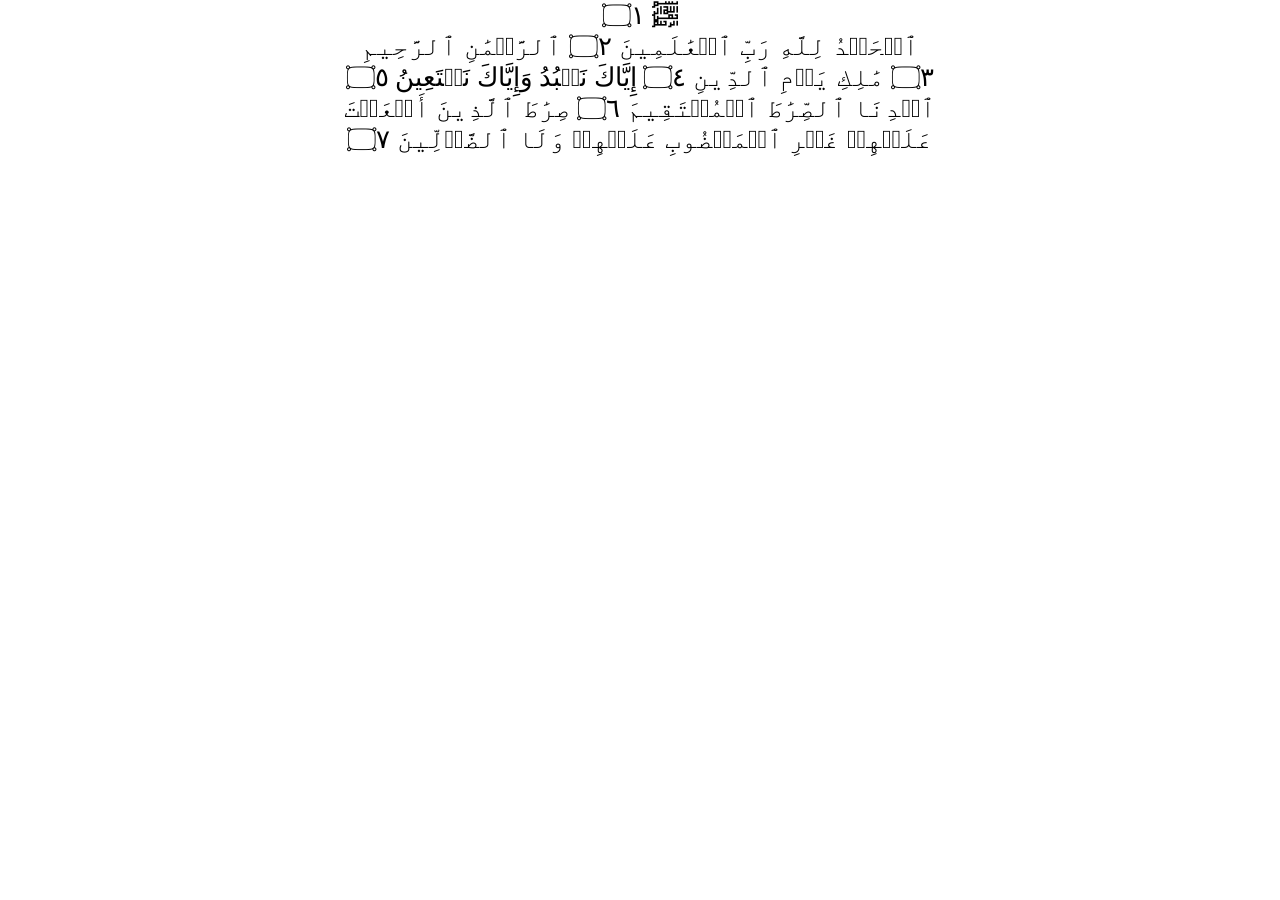
==== fatiha-colored.html @ 1ae3e12b "Use the TTF files This ensures they are kept up to date, and they are just test files so don’t need " ====
<html>
  <head>
    <meta http-equiv="content-type" content="text/html; charset=UTF-8">
    <meta charset="UTF-8">
    <style>
      @font-face {
        font-family: AmiriQuran;
        font-style: normal;
        font-weight: 400;
        src: url('amiri-quran-colored.ttf') format('truetype');
      }
      body {
        direction: rtl;
        text-align: center;
        font-family: AmiriQuran;
        font-size: 26px;
        width: 600px;
        margin: auto;
      }
    </style>
  </head>
  <body>
    <p>
    ﷽ ۝١
    <br>
    ٱلۡحَمۡدُ لِلَّهِ رَبِّ ٱلۡعَٰلَمِینَ ۝٢ ٱلرَّحۡمَٰنِ ٱلرَّحِیمِ ۝٣ 
مَٰلِكِ یَوۡمِ ٱلدِّینِ ۝٤ إِیَّاكَ نَعۡبُدُ وَإِیَّاكَ نَسۡتَعِینُ ۝٥ 
ٱهۡدِنَا ٱلصِّرَٰطَ ٱلۡمُسۡتَقِیمَ ۝٦ صِرَٰطَ ٱلَّذِینَ أَنۡعَمۡتَ 
عَلَیۡهِمۡ غَیۡرِ ٱلۡمَغۡضُوبِ عَلَیۡهِمۡ وَلَا ٱلضَّاۤلِّینَ ۝٧
    </p>
  </body>
</html>
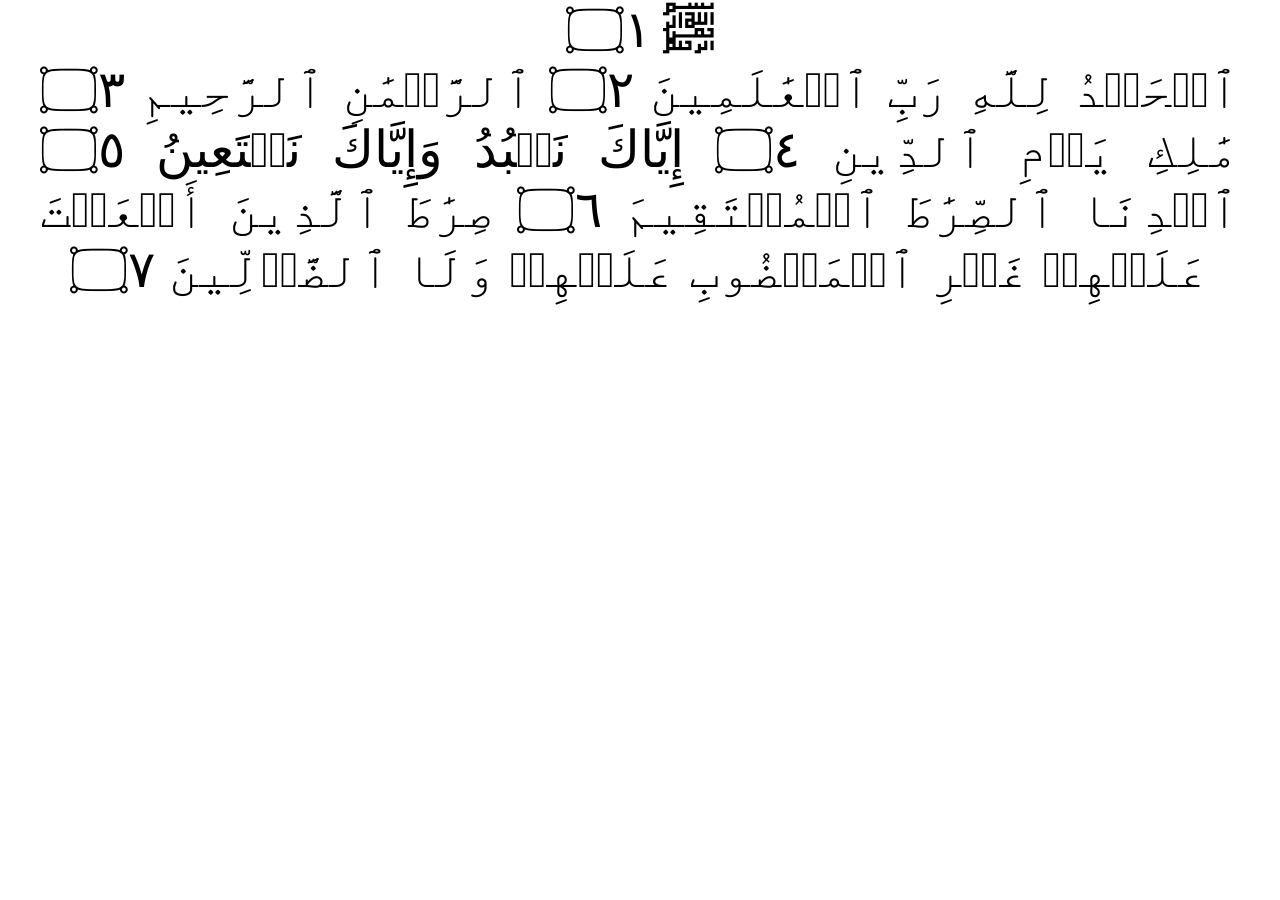
==== commit 2f075978: "Bigger font size for these samples" ====
--- a/fatiha-colored.html
+++ b/fatiha-colored.html
@@ -4,17 +4,18 @@
     <meta charset="UTF-8">
     <style>
       @font-face {
-        font-family: AmiriQuran;
+        font-family: AmiriQuranWeb;
         font-style: normal;
         font-weight: 400;
         src: url('amiri-quran-colored.ttf') format('truetype');
       }
       body {
         direction: rtl;
-        text-align: center;
-        font-family: AmiriQuran;
-        font-size: 26px;
-        width: 600px;
+        text-align: justify;
+        text-align-last: center;
+        font-family: AmiriQuranWeb;
+        font-size: 38pt;
+        width: 1200px;
         margin: auto;
       }
     </style>
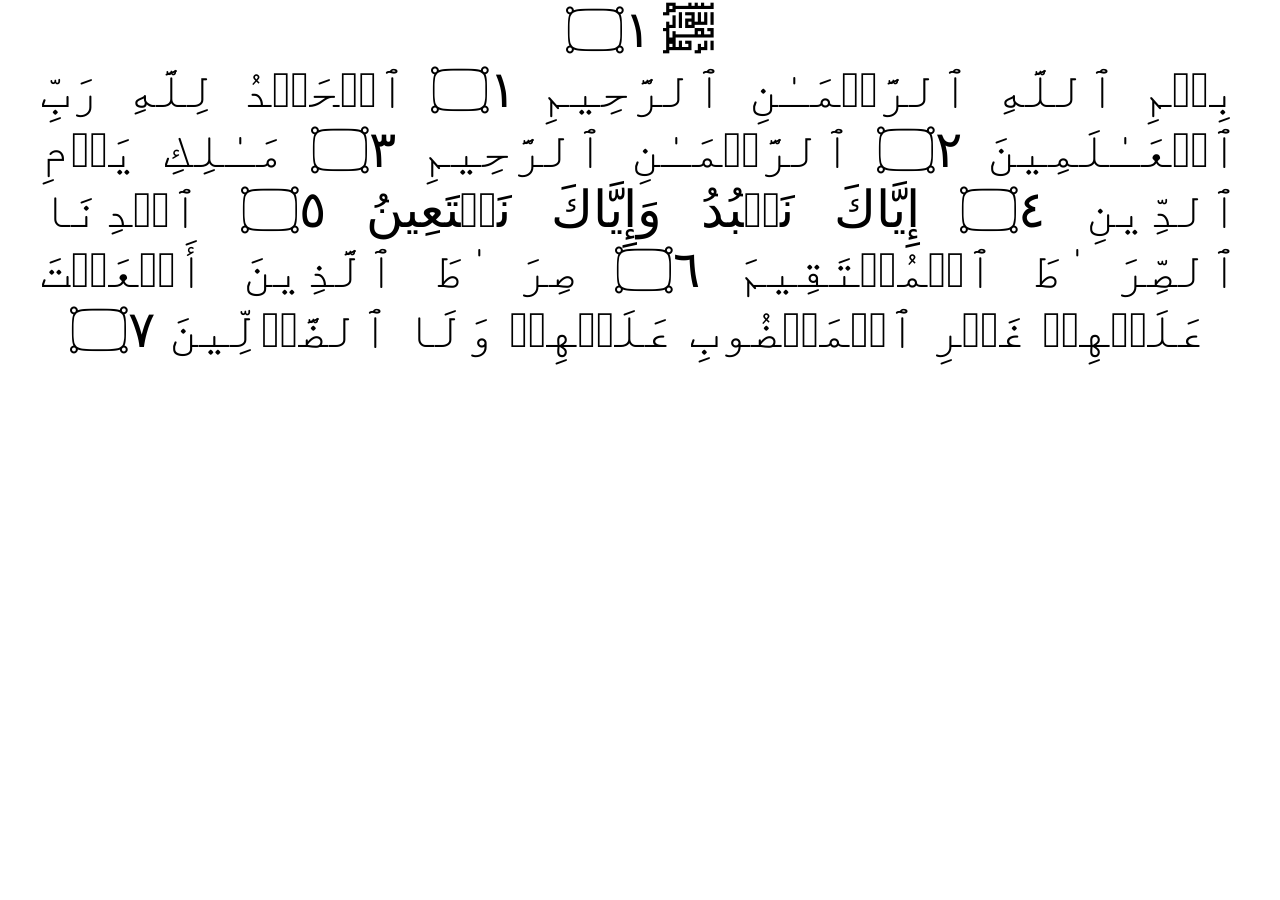
==== commit 7e1b4f08: "Update sample files" ====
--- a/fatiha-colored.html
+++ b/fatiha-colored.html
@@ -2,17 +2,19 @@
   <head>
     <meta http-equiv="content-type" content="text/html; charset=UTF-8">
     <meta charset="UTF-8">
+    <title>“Amiri Quran Colored” test</title>
     <style>
       @font-face {
         font-family: AmiriQuranWeb;
         font-style: normal;
         font-weight: 400;
-        src: url('amiri-quran-colored.ttf') format('truetype');
+        src: url('AmiriQuranColored.ttf') format('truetype');
       }
       body {
         direction: rtl;
         text-align: justify;
         text-align-last: center;
+        -webkit-text-align-last: center;
         font-family: AmiriQuranWeb;
         font-size: 38pt;
         width: 1200px;
@@ -24,10 +26,13 @@
     <p>
     ﷽ ۝١
     <br>
-    ٱلۡحَمۡدُ لِلَّهِ رَبِّ ٱلۡعَٰلَمِینَ ۝٢ ٱلرَّحۡمَٰنِ ٱلرَّحِیمِ ۝٣ 
-مَٰلِكِ یَوۡمِ ٱلدِّینِ ۝٤ إِیَّاكَ نَعۡبُدُ وَإِیَّاكَ نَسۡتَعِینُ ۝٥ 
-ٱهۡدِنَا ٱلصِّرَٰطَ ٱلۡمُسۡتَقِیمَ ۝٦ صِرَٰطَ ٱلَّذِینَ أَنۡعَمۡتَ 
-عَلَیۡهِمۡ غَیۡرِ ٱلۡمَغۡضُوبِ عَلَیۡهِمۡ وَلَا ٱلضَّاۤلِّینَ ۝٧
+بِسۡمِ ٱللَّهِ ٱلرَّحۡمَـٰنِ ٱلرَّحِیمِ ۝١
+ٱلۡحَمۡدُ لِلَّهِ رَبِّ ٱلۡعَـٰلَمِینَ ۝٢
+ٱلرَّحۡمَـٰنِ ٱلرَّحِیمِ ۝٣
+مَـٰلِكِ یَوۡمِ ٱلدِّینِ ۝٤
+إِیَّاكَ نَعۡبُدُ وَإِیَّاكَ نَسۡتَعِینُ ۝٥
+ٱهۡدِنَا ٱلصِّرَ ٰطَ ٱلۡمُسۡتَقِیمَ ۝٦
+صِرَ ٰطَ ٱلَّذِینَ أَنۡعَمۡتَ عَلَیۡهِمۡ غَیۡرِ ٱلۡمَغۡضُوبِ عَلَیۡهِمۡ وَلَا ٱلضَّاۤلِّینَ ۝٧
     </p>
   </body>
 </html>
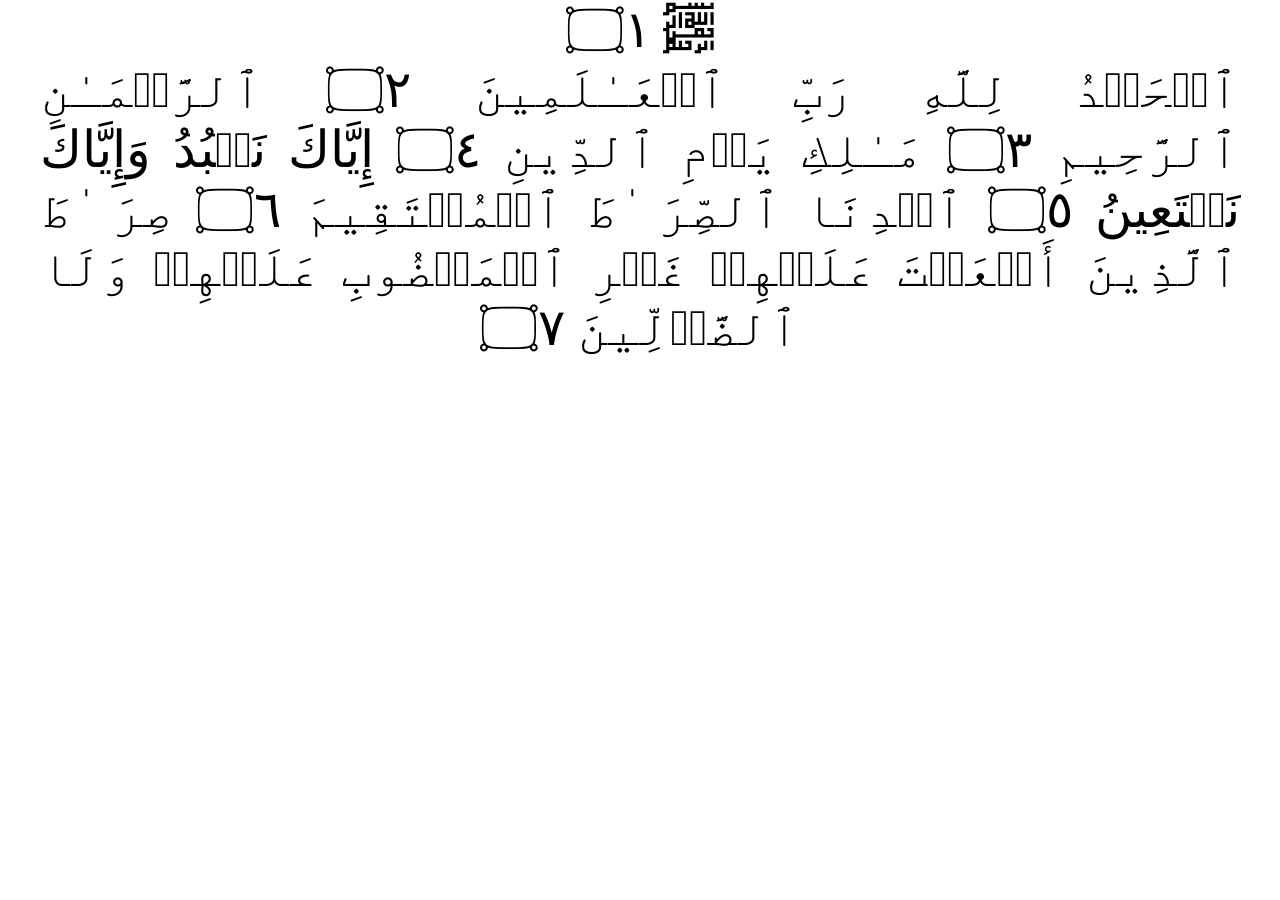
==== commit 921e2b19: "Duplicate aya 1" ====
--- a/fatiha-colored.html
+++ b/fatiha-colored.html
@@ -26,7 +26,6 @@
     <p>
     ﷽ ۝١
     <br>
-بِسۡمِ ٱللَّهِ ٱلرَّحۡمَـٰنِ ٱلرَّحِیمِ ۝١
 ٱلۡحَمۡدُ لِلَّهِ رَبِّ ٱلۡعَـٰلَمِینَ ۝٢
 ٱلرَّحۡمَـٰنِ ٱلرَّحِیمِ ۝٣
 مَـٰلِكِ یَوۡمِ ٱلدِّینِ ۝٤
